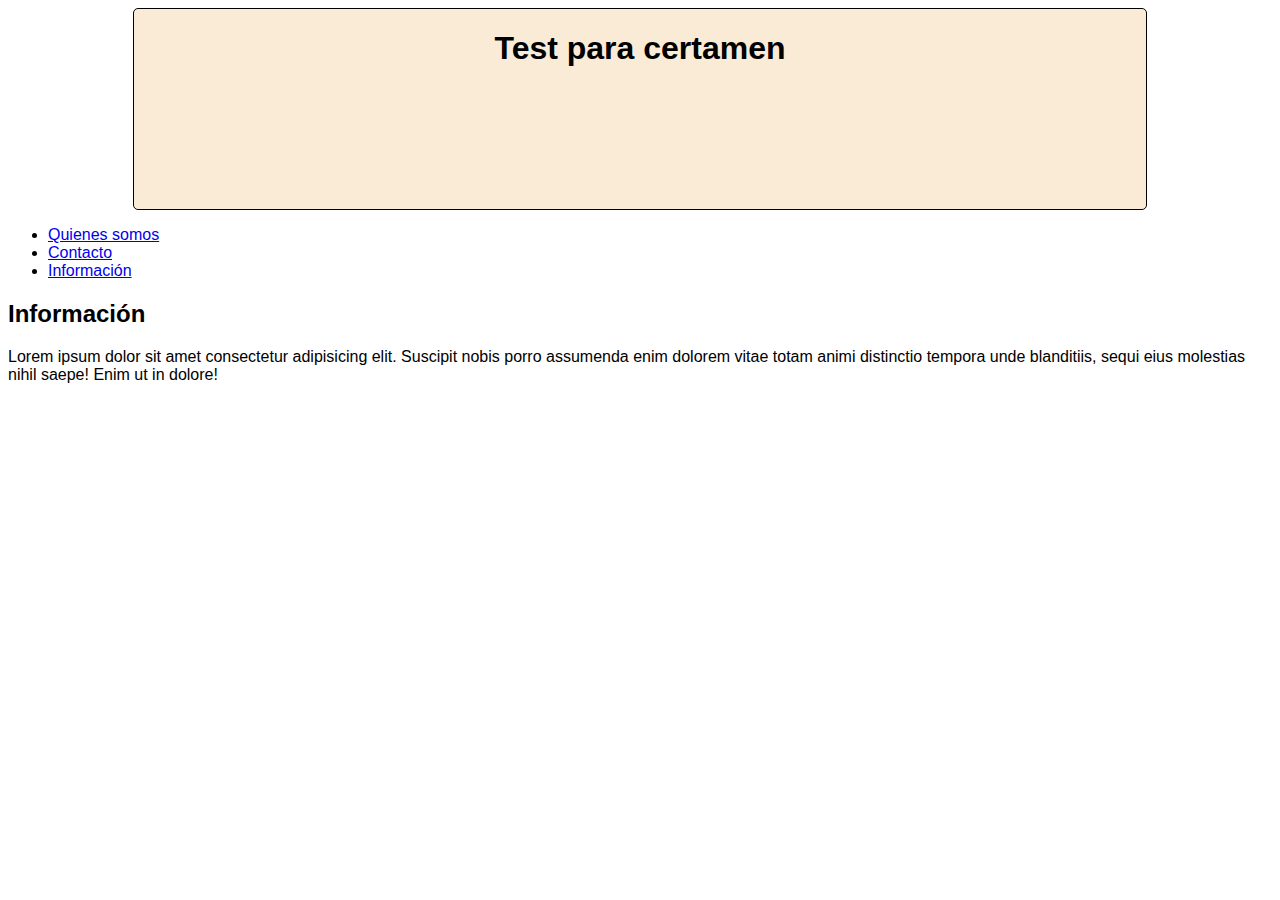
==== Index.html @ 72de4007 "cambios" ====
<!DOCTYPE html>
<html lang="en">
<head>
    <meta charset="UTF-8">
    <meta http-equiv="X-UA-Compatible" content="IE=edge">
    <meta name="viewport" content="width=device-width, initial-scale=1.0">
    <link rel="stylesheet" href="/CSS/style.css">
    <meta name="description" content="certamen">
    <meta name="author" content="Diego Parra">
    <title>Test certamen</title>
</head>
<body>
    <header id="primertitulo">
        <H1>Test para certamen</H1>
    </header>
    <nav>
        <ul>
            <li><a href="#">Quienes somos</a></li>
            <li><a href="#">Contacto</a></li>
            <li><a href="#">Información</a></li>
        </ul>
    </nav>
    <section>
        <article>
            <header><h2>Información</h2></header>
            <section>
                <p>Lorem ipsum dolor sit amet consectetur adipisicing elit. Suscipit nobis porro assumenda enim dolorem vitae totam animi distinctio tempora unde blanditiis, sequi eius molestias nihil saepe! Enim ut in dolore!</p>
                <div>
                    <img src="" alt="">
                    <img src="" alt="">
                    <img src="" alt="">
                </div>
            </section>
        </article>
    </section>
    
</body>
</html>
---- CSS/style.css ----
body{
    font-family: 'Trebuchet MS', 'Lucida Sans Unicode', 'Lucida Grande', 'Lucida Sans', Arial, sans-serif;
}

#primertitulo{
    border: 1px solid black;
    border-radius: 5px;
    width: 80%;
    margin: 0 auto;
    height: 200px;
    background-color: antiquewhite;
    text-align: center;
}
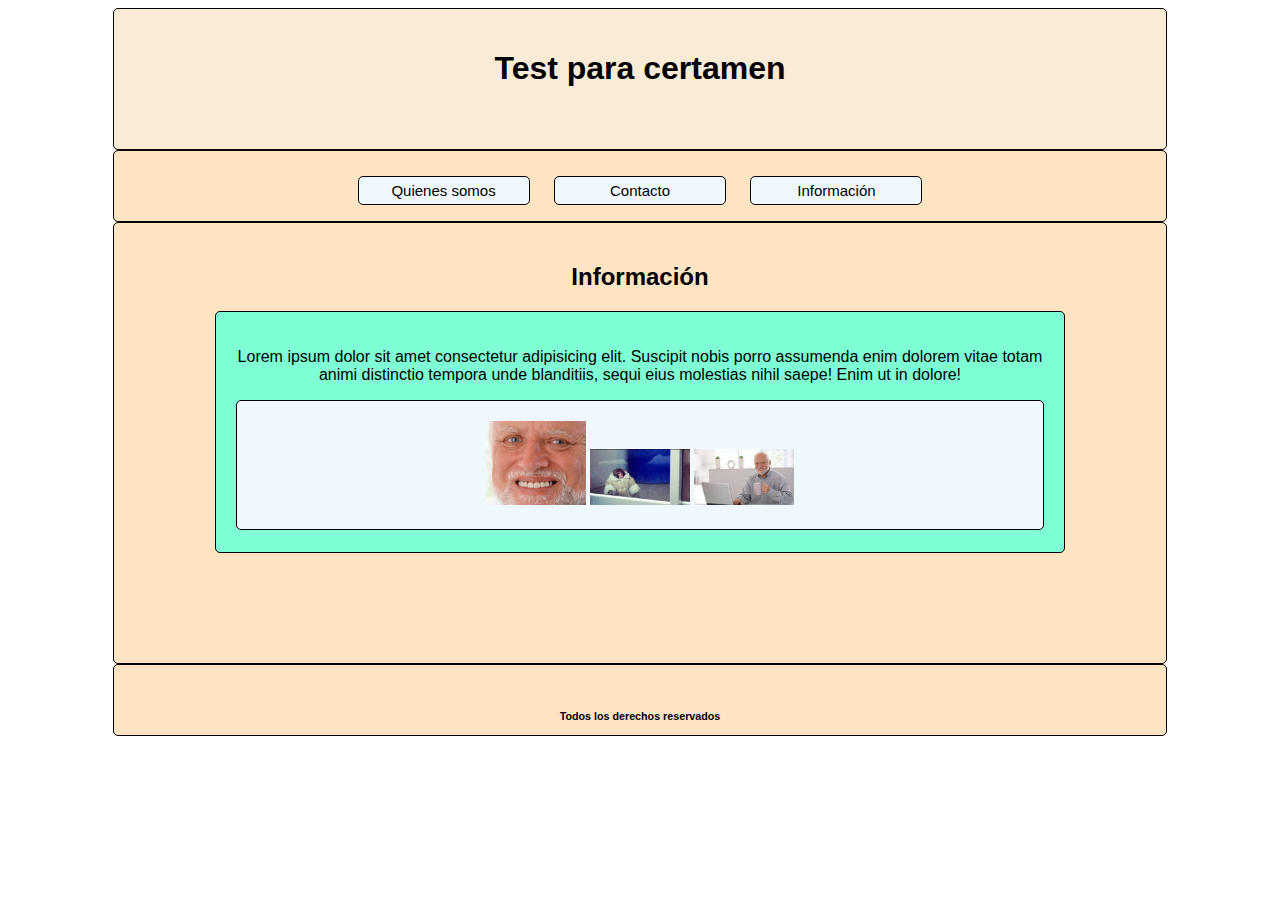
==== commit a9436ef7: "se agrega css" ====
--- a/Index.html
+++ b/Index.html
@@ -1,5 +1,5 @@
 <!DOCTYPE html>
-<html lang="en">
+<html lang="es">
 <head>
     <meta charset="UTF-8">
     <meta http-equiv="X-UA-Compatible" content="IE=edge">
@@ -14,25 +14,28 @@
         <H1>Test para certamen</H1>
     </header>
     <nav>
-        <ul>
-            <li><a href="#">Quienes somos</a></li>
-            <li><a href="#">Contacto</a></li>
-            <li><a href="#">Información</a></li>
+        <ul id="menu">
+            <li class="menu"><a href="#">Quienes somos</a></li>
+            <li class="menu"><a href="#">Contacto</a></li>
+            <li class="menu"><a href="#">Información</a></li>
         </ul>
     </nav>
-    <section>
+    <section id="contenido">
         <article>
             <header><h2>Información</h2></header>
             <section>
                 <p>Lorem ipsum dolor sit amet consectetur adipisicing elit. Suscipit nobis porro assumenda enim dolorem vitae totam animi distinctio tempora unde blanditiis, sequi eius molestias nihil saepe! Enim ut in dolore!</p>
-                <div>
-                    <img src="" alt="">
-                    <img src="" alt="">
-                    <img src="" alt="">
+                <div id="Imagenes">
+                    <img src="/Imagenes/1.jpg" alt="" width="100px">
+                    <img src="/Imagenes/2.jpg" alt="" width="100px">
+                    <img src="/Imagenes/harold.jpg" alt="" width="100px">
                 </div>
             </section>
         </article>
     </section>
+    <footer>
+        <h6>Todos los derechos reservados</h6>
+    </footer>
     
 </body>
 </html>--- a/CSS/style.css
+++ b/CSS/style.css
@@ -10,4 +10,70 @@
     height: 200px;
     background-color: antiquewhite;
     text-align: center;
+    padding: 20px;
+    height: 100px;
+}
+#menu{
+    border: 1px solid black;
+    border-radius: 5px;
+    width: 80%;
+    margin: 0 auto;
+    height: 30px;
+    background-color: bisque;
+    text-align: center;
+    padding: 20px;
+}
+a{
+    text-decoration: none;
+    color: black;
+}
+.menu{
+    border: 1px solid black;
+    border-radius: 5px;
+    display: inline-block;
+    padding: 5px;
+    text-align: center;
+    background-color: aliceblue;
+    font-size: 15px;
+    margin: 5px 10px 5px 10px;
+    width: 160px;
+}
+#contenido{
+    border: 1px solid black;
+    border-radius: 5px;
+    width: 80%;
+    margin: 0 auto;
+    height: 400px;
+    background-color: bisque;
+    text-align: center;
+    padding: 20px;
+
+}
+section{
+    border: 1px solid black;
+    border-radius: 5px;
+    width: 80%;
+    margin: 0 auto;
+    height: 200px;
+    background-color: aquamarine;
+    text-align: center;
+    padding: 20px;
+}
+footer{
+    border: 1px solid black;
+    border-radius: 5px;
+    width: 80%;
+    margin: 0 auto;
+    height: 30px;
+    background-color: bisque;
+    text-align:center;
+    padding: 20px;
+}
+#Imagenes{
+   width: auto;
+   padding: 20px;
+   border-radius: 5px;
+   border: 1px solid black;
+   background-color: aliceblue;
+
 }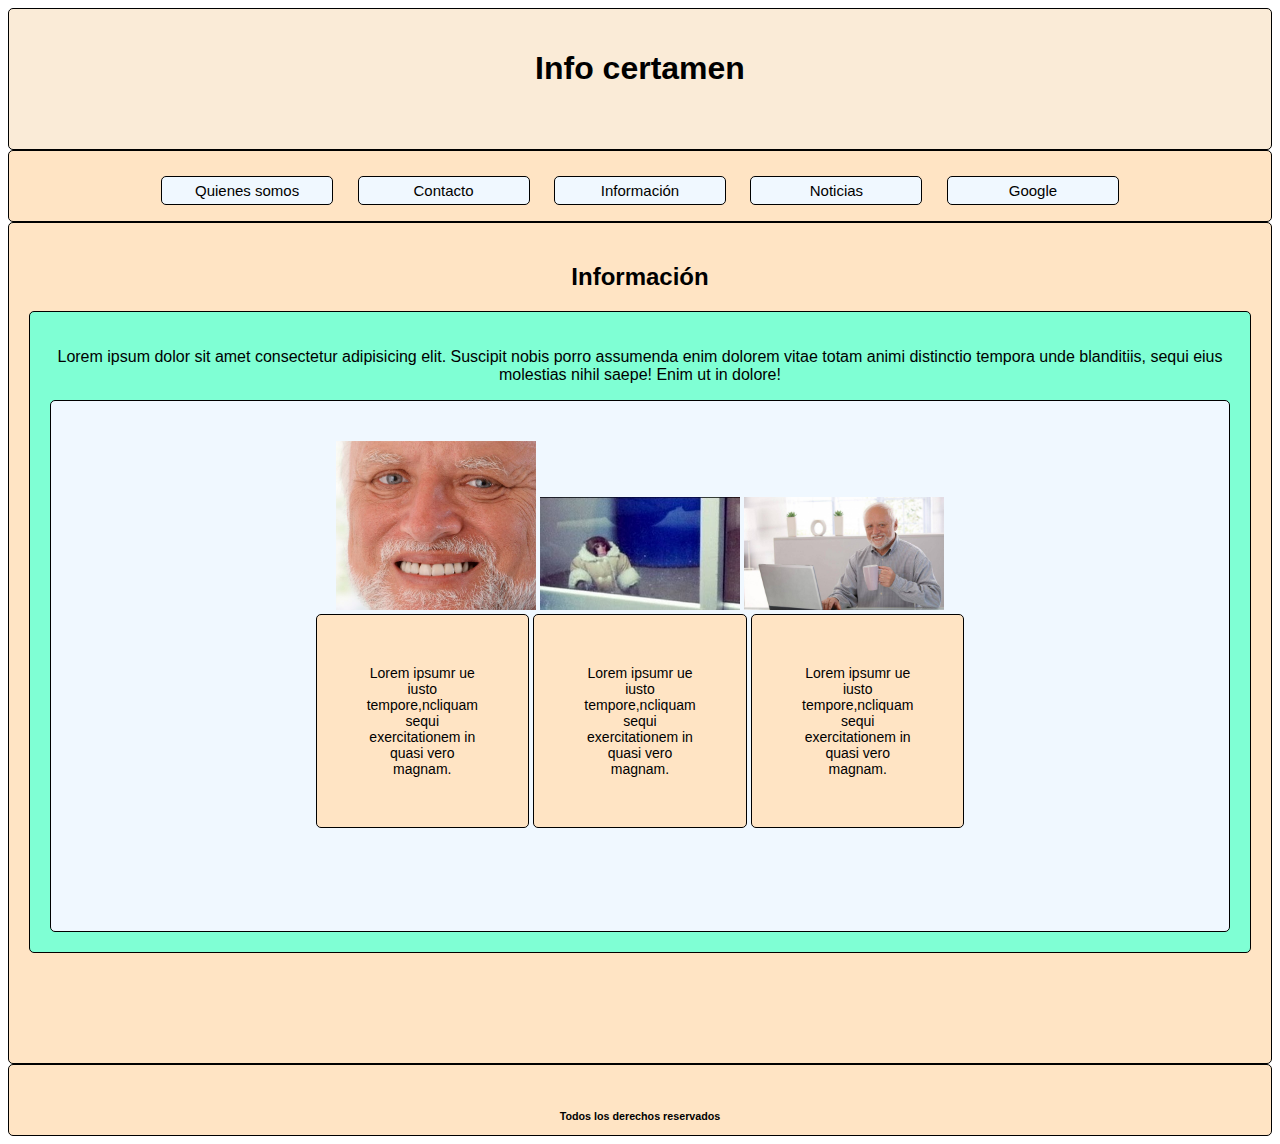
==== commit fcb3fcfb: "certamen interfaz de usuario" ====
--- a/Index.html
+++ b/Index.html
@@ -6,18 +6,20 @@
     <meta name="viewport" content="width=device-width, initial-scale=1.0">
     <link rel="stylesheet" href="/CSS/style.css">
     <meta name="description" content="certamen">
-    <meta name="author" content="Diego Parra">
-    <title>Test certamen</title>
+    <meta name="author" content="Diego Parra, Mario Vallejo, Juan Montanares">
+    <title>certamen</title>
 </head>
 <body>
     <header id="primertitulo">
-        <H1>Test para certamen</H1>
+        <H1>Info certamen</H1>
     </header>
     <nav>
         <ul id="menu">
             <li class="menu"><a href="#">Quienes somos</a></li>
             <li class="menu"><a href="#">Contacto</a></li>
             <li class="menu"><a href="#">Información</a></li>
+            <li class="menu"><a href="#">Noticias</a></li>
+            <li class="menu"><a href="https://www.google.com.mx/?hl=es-419">Google</a></li>
         </ul>
     </nav>
     <section id="contenido">
@@ -26,9 +28,17 @@
             <section>
                 <p>Lorem ipsum dolor sit amet consectetur adipisicing elit. Suscipit nobis porro assumenda enim dolorem vitae totam animi distinctio tempora unde blanditiis, sequi eius molestias nihil saepe! Enim ut in dolore!</p>
                 <div id="Imagenes">
-                    <img src="/Imagenes/1.jpg" alt="" width="100px">
-                    <img src="/Imagenes/2.jpg" alt="" width="100px">
-                    <img src="/Imagenes/harold.jpg" alt="" width="100px">
+                    <img src="/Imagenes/1.jpg" alt="" width="200px">
+                    
+                    <img src="/Imagenes/2.jpg" alt="" width="200px">
+                            
+                    <img src="/Imagenes/harold.jpg" alt="" width="200px">
+                    <br>
+                    <p class="parrafo">Lorem ipsumr ue iusto tempore,ncliquam sequi exercitationem in quasi vero magnam.</p>
+                    <p class="parrafo">Lorem ipsumr ue iusto tempore,ncliquam sequi exercitationem in quasi vero magnam.</p>
+                    <p class="parrafo">Lorem ipsumr ue iusto tempore,ncliquam sequi exercitationem in quasi vero magnam.</p>
+                   
+
                 </div>
             </section>
         </article>
--- a/CSS/style.css
+++ b/CSS/style.css
@@ -5,7 +5,7 @@
 #primertitulo{
     border: 1px solid black;
     border-radius: 5px;
-    width: 80%;
+    width: 100% auto;
     margin: 0 auto;
     height: 200px;
     background-color: antiquewhite;
@@ -16,7 +16,7 @@
 #menu{
     border: 1px solid black;
     border-radius: 5px;
-    width: 80%;
+    width: 100% auto;
     margin: 0 auto;
     height: 30px;
     background-color: bisque;
@@ -41,28 +41,30 @@
 #contenido{
     border: 1px solid black;
     border-radius: 5px;
-    width: 80%;
+    width: 100% auto;
     margin: 0 auto;
-    height: 400px;
+    height: 800px;
     background-color: bisque;
     text-align: center;
     padding: 20px;
+    
 
 }
 section{
     border: 1px solid black;
     border-radius: 5px;
-    width: 80%;
+    width: 100% auto;
     margin: 0 auto;
-    height: 200px;
+    height: 600px;
     background-color: aquamarine;
     text-align: center;
     padding: 20px;
+    
 }
 footer{
     border: 1px solid black;
     border-radius: 5px;
-    width: 80%;
+    width: 100% auto;
     margin: 0 auto;
     height: 30px;
     background-color: bisque;
@@ -71,9 +73,25 @@
 }
 #Imagenes{
    width: auto;
-   padding: 20px;
+   padding: 40px;
    border-radius: 5px;
    border: 1px solid black;
    background-color: aliceblue;
+   height: 450px;
+   
+   
+   
 
+}
+.parrafo{
+    border: 1px solid black;
+    border-radius: 5px;
+    width: 100px;
+    margin: 0 auto;
+    height: 0 auto;
+    background-color: bisque;
+    text-align:center;
+    padding: 50px;
+    display: inline-table;
+    font-size: 14px;
 }